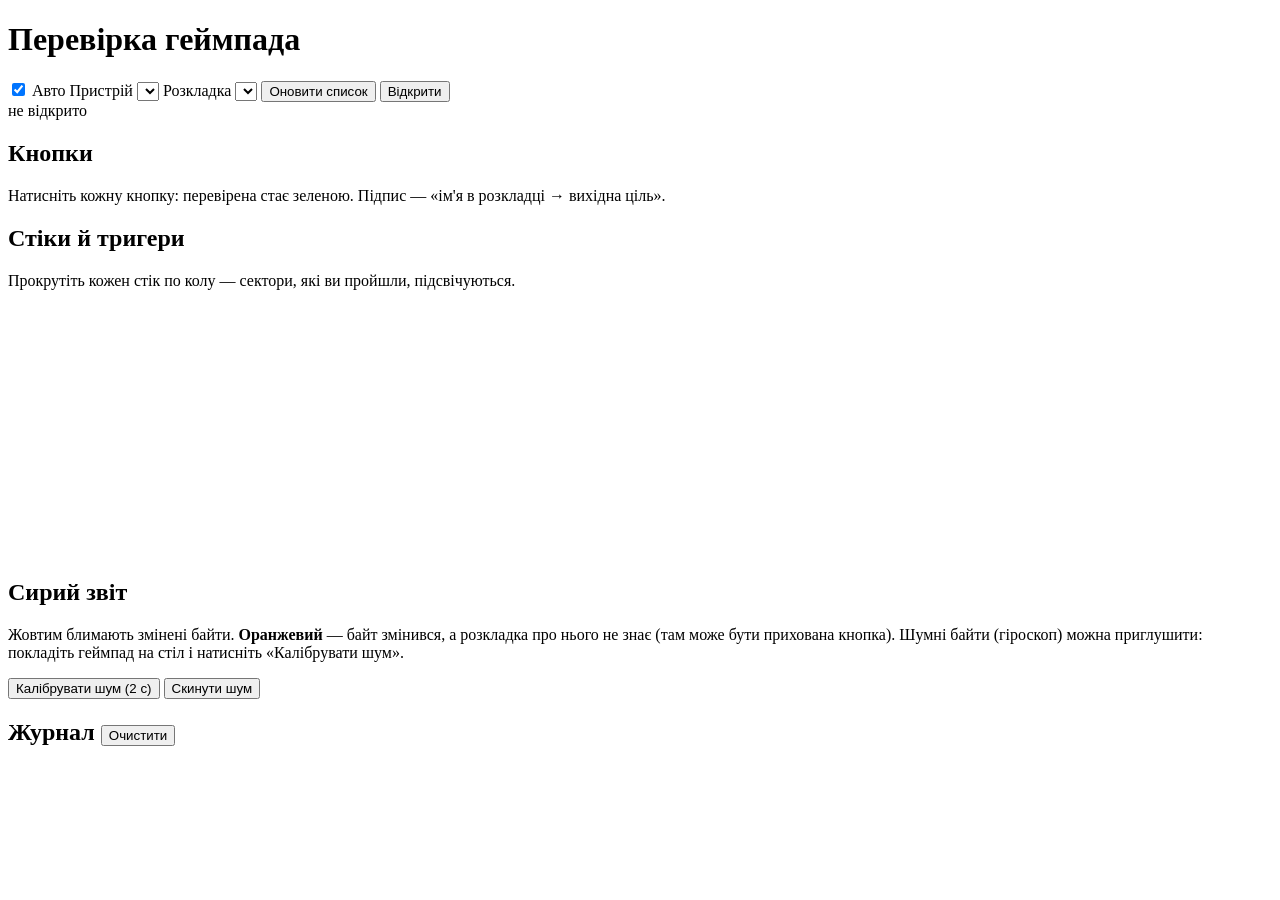
==== src/gamepad_remapd/web/static/testpage.html @ 9ee8ca2c "Add UI" ====
<!doctype html>
<html lang="uk">
<head>
  <meta charset="utf-8">
  <meta name="viewport" content="width=device-width, initial-scale=1">
  <title>Перевірка геймпада</title>
  <link rel="stylesheet" href="/testpage.css">
</head>
<body>
  <header>
    <h1>Перевірка геймпада</h1>
    <label class="check"><input type="checkbox" id="auto" checked> Авто</label>
    <label>Пристрій <select id="device"></select></label>
    <label>Розкладка <select id="layout"></select></label>
    <button id="btn-refresh" type="button">Оновити список</button>
    <button id="btn-open" type="button" class="primary">Відкрити</button>
    <button id="btn-close" type="button" hidden>Закрити</button>
  </header>

  <div id="statusbar" role="status">
    <span id="st-state" class="badge">не відкрито</span>
    <span id="st-info"></span>
    <span id="st-rate"></span>
  </div>
  <div id="warn" hidden></div>

  <main>
    <section class="card" aria-label="Кнопки">
      <h2>Кнопки <small id="progress"></small></h2>
      <p class="hint">Натисніть кожну кнопку: перевірена стає зеленою. Підпис — «ім'я в розкладці → вихідна ціль».</p>
      <div id="buttons" class="chips"></div>
    </section>

    <section class="card" aria-label="Стіки й тригери">
      <h2>Стіки й тригери</h2>
      <p class="hint">Прокрутіть кожен стік по колу — сектори, які ви пройшли, підсвічуються.</p>
      <div class="sticks"><canvas id="cv-left" width="220" height="250"></canvas><canvas id="cv-right" width="220" height="250"></canvas></div>
      <div id="bars"></div>
    </section>

    <section class="card wide" aria-label="Сирий звіт">
      <h2>Сирий звіт <small id="rawinfo"></small></h2>
      <p class="hint">
        Жовтим блимають змінені байти. <b>Оранжевий</b> — байт змінився, а розкладка про нього не знає
        (там може бути прихована кнопка). Шумні байти (гіроскоп) можна приглушити: покладіть геймпад
        на стіл і натисніть «Калібрувати шум».
      </p>
      <div class="toolbar">
        <button id="btn-calib" type="button">Калібрувати шум (2 с)</button>
        <button id="btn-clear-noise" type="button">Скинути шум</button>
        <span id="calib-state"></span>
      </div>
      <div id="hex" class="hex"></div>
    </section>

    <section class="card wide" aria-label="Журнал подій">
      <h2>Журнал <button id="btn-clear-log" type="button" class="small">Очистити</button></h2>
      <ol id="log"></ol>
    </section>
  </main>

  <script src="/testpage.js" defer></script>
</body>
</html>
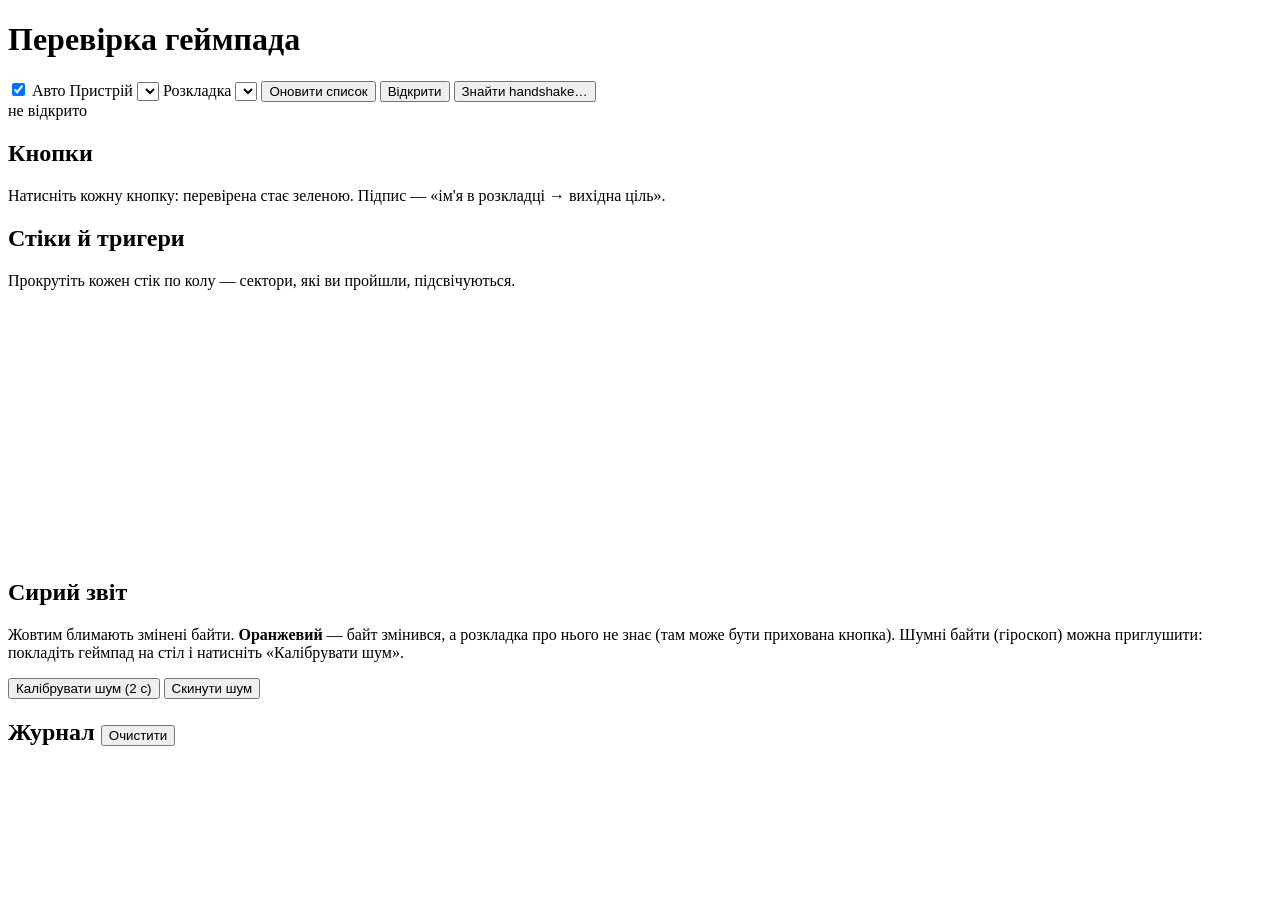
==== commit 56bc17f2: "Add master calibration gamepads" ====
--- a/src/gamepad_remapd/web/static/testpage.html
+++ b/src/gamepad_remapd/web/static/testpage.html
@@ -15,6 +15,7 @@
     <button id="btn-refresh" type="button">Оновити список</button>
     <button id="btn-open" type="button" class="primary">Відкрити</button>
     <button id="btn-close" type="button" hidden>Закрити</button>
+    <button id="btn-hs" type="button">Знайти handshake…</button>
   </header>
 
   <div id="statusbar" role="status">
@@ -23,6 +24,26 @@
     <span id="st-rate"></span>
   </div>
   <div id="warn" hidden></div>
+
+  <section id="hs" class="card hs" hidden aria-label="Пошук handshake">
+    <h2>Пошук handshake</h2>
+    <p class="hint">
+      Для пристроїв, що мовчать, поки їх не «розбудити». Програма по черзі пробує відомі handshake з бібліотеки
+      (байти з відкритих драйверів) і дивиться, чи ожив потік звітів. Протягом пошуку <b>натискайте кнопки й рухайте стіки</b>:
+      геймпад, що мовчить у спокої, виявить себе саме так, і за цим програма розуміє, який саме handshake його «розбудив». Нічого не зберігається, доки ви не натиснете «Зберегти».
+    </p>
+    <div class="toolbar">
+      <label>Інтерфейс <select id="hs-device"></select></label>
+      <label class="check"><input type="checkbox" id="hs-broad"> Широкий перебір (handshake інших виробників)</label>
+      <button id="hs-start" type="button" class="primary">Шукати</button>
+      <button id="hs-stop" type="button" hidden>Зупинити</button>
+      <button id="hs-save" type="button" class="primary" hidden>Зберегти розкладку</button>
+    </div>
+    <div id="hs-banner" hidden></div>
+    <div id="hs-msg"></div>
+    <pre id="hs-samples" hidden></pre>
+    <ol id="hs-log"></ol>
+  </section>
 
   <main>
     <section class="card" aria-label="Кнопки">
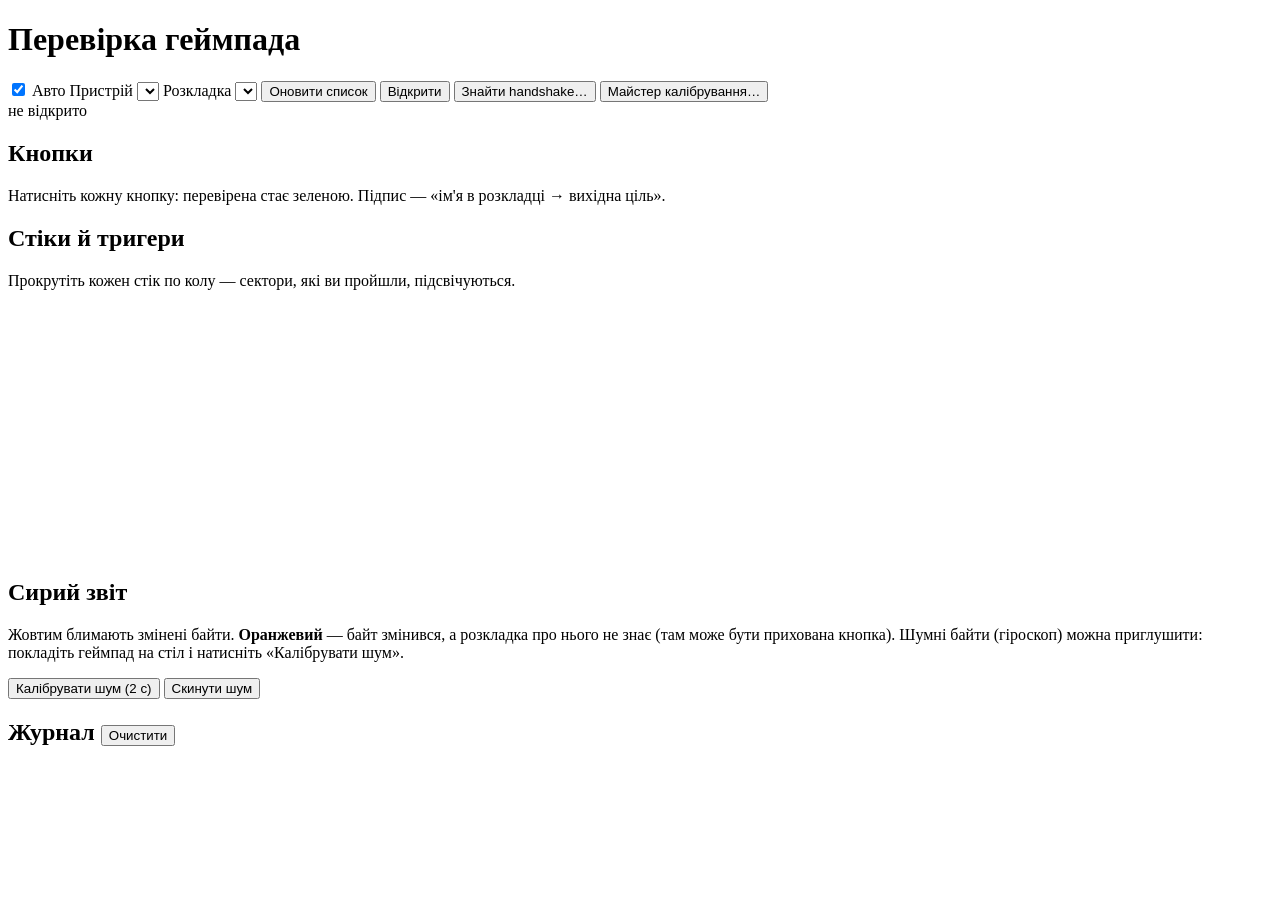
==== commit 4df8ae68: "Add rumble testing tools and calibration layouts" ====
--- a/src/gamepad_remapd/web/static/testpage.html
+++ b/src/gamepad_remapd/web/static/testpage.html
@@ -16,6 +16,7 @@
     <button id="btn-open" type="button" class="primary">Відкрити</button>
     <button id="btn-close" type="button" hidden>Закрити</button>
     <button id="btn-hs" type="button">Знайти handshake…</button>
+    <button id="btn-cal" type="button">Майстер калібрування…</button>
   </header>
 
   <div id="statusbar" role="status">
@@ -43,6 +44,29 @@
     <div id="hs-msg"></div>
     <pre id="hs-samples" hidden></pre>
     <ol id="hs-log"></ol>
+  </section>
+
+  <section id="cal" class="card hs" hidden aria-label="Майстер калібрування">
+    <h2>Майстер калібрування <small id="cal-progress"></small></h2>
+    <p class="hint">
+      Для геймпадів, яких програма не знає (або знає неточно). Ви по черзі натискаєте кнопки й ведете стіки за
+      підказками, а програма дивиться, які біти й байти звіту при цьому змінюються, і складає розкладку. Якщо пристрій
+      мовчить, програма сама перебере відомі handshake (SDL: Flydigi, 8BitDo, GameSir, Switch). Нічого не зберігається,
+      доки ви не натиснете «Зберегти».
+    </p>
+    <div class="toolbar">
+      <label>Інтерфейс <select id="cal-device"></select></label>
+      <label class="check"><input type="checkbox" id="cal-broad"> Широкий перебір handshake</label>
+      <button id="cal-start" type="button" class="primary">Почати</button>
+      <button id="cal-done" type="button" hidden>Готово (вісь)</button>
+      <button id="cal-skip" type="button" hidden>Пропустити</button>
+      <button id="cal-stop" type="button" hidden>Зупинити</button>
+      <button id="cal-save" type="button" class="primary" hidden>Зберегти розкладку</button>
+    </div>
+    <progress id="cal-bar" max="1" value="0" hidden></progress>
+    <div id="cal-banner" hidden></div>
+    <div id="cal-msg"></div>
+    <ul id="cal-done-list" class="calres"></ul>
   </section>
 
   <main>
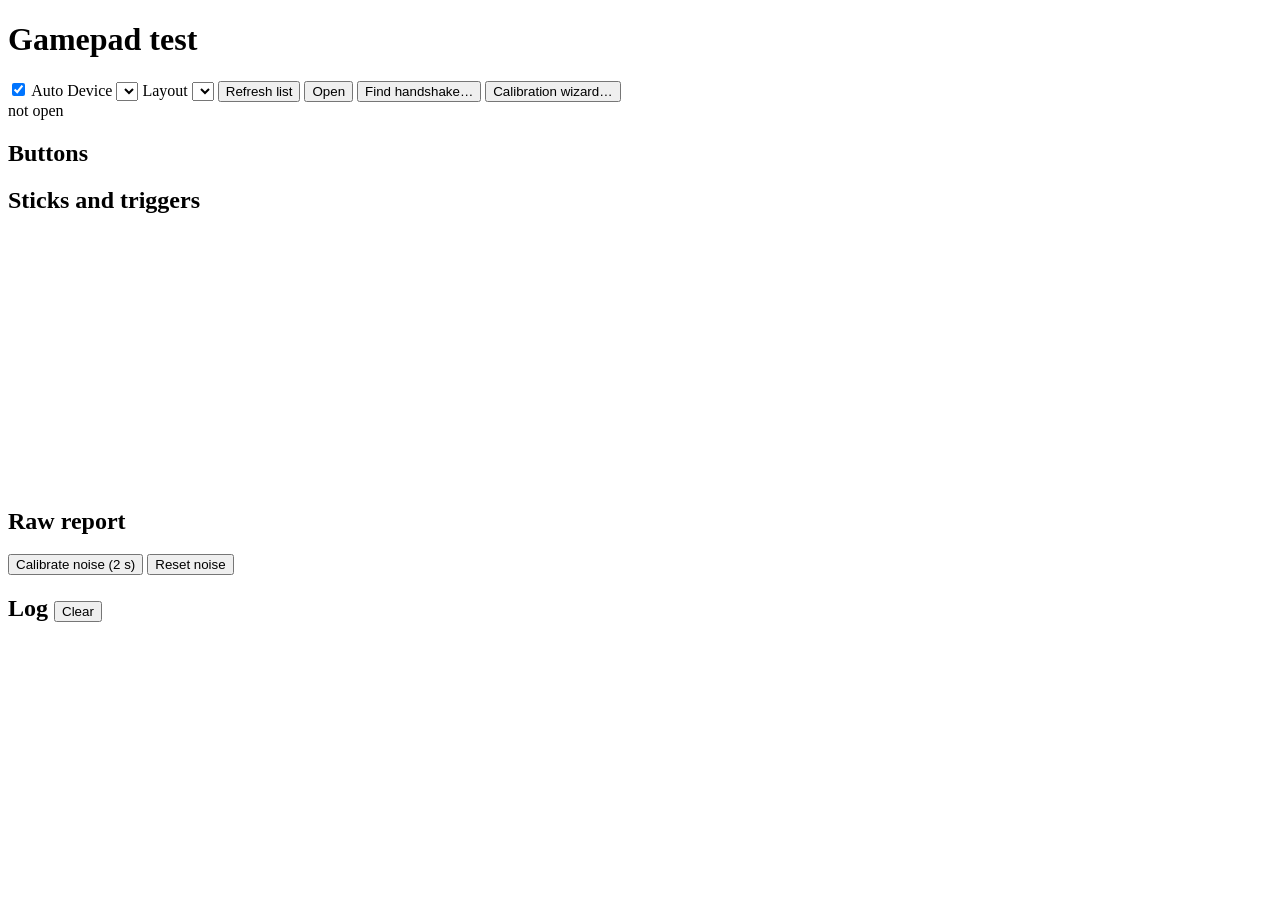
==== commit 9e8775a4: "Add unit tests for various functionalities including handshake skipping, i18n, locales, system opera" ====
--- a/src/gamepad_remapd/web/static/testpage.html
+++ b/src/gamepad_remapd/web/static/testpage.html
@@ -1,44 +1,41 @@
 <!doctype html>
-<html lang="uk">
+<html lang="en">
 <head>
   <meta charset="utf-8">
   <meta name="viewport" content="width=device-width, initial-scale=1">
-  <title>Перевірка геймпада</title>
+  <title data-i18n="tp.title">Gamepad test</title>
   <link rel="stylesheet" href="/testpage.css">
 </head>
 <body>
   <header>
-    <h1>Перевірка геймпада</h1>
-    <label class="check"><input type="checkbox" id="auto" checked> Авто</label>
-    <label>Пристрій <select id="device"></select></label>
-    <label>Розкладка <select id="layout"></select></label>
-    <button id="btn-refresh" type="button">Оновити список</button>
-    <button id="btn-open" type="button" class="primary">Відкрити</button>
-    <button id="btn-close" type="button" hidden>Закрити</button>
-    <button id="btn-hs" type="button">Знайти handshake…</button>
-    <button id="btn-cal" type="button">Майстер калібрування…</button>
+    <h1 data-i18n="tp.title">Gamepad test</h1>
+    <label class="check"><input type="checkbox" id="auto" checked> <span data-i18n="tp.auto_cb">Auto</span></label>
+    <label><span data-i18n="tab.device">Device</span> <select id="device"></select></label>
+    <label><span data-i18n="tp.layout_lbl">Layout</span> <select id="layout"></select></label>
+    <button id="btn-refresh" type="button" data-i18n="tp.refresh">Refresh list</button>
+    <button id="btn-open" type="button" class="primary" data-i18n="btn.open">Open</button>
+    <button id="btn-close" type="button" data-i18n="btn.close" hidden>Close</button>
+    <button id="btn-hs" type="button" data-i18n="tp.btn_hs">Find handshake…</button>
+    <button id="btn-cal" type="button" data-i18n="tp.btn_cal">Calibration wizard…</button>
+    <select id="lang" data-i18n-aria-label="hdr.lang" aria-label="Language" hidden></select>
   </header>
 
   <div id="statusbar" role="status">
-    <span id="st-state" class="badge">не відкрито</span>
+    <span id="st-state" class="badge" data-i18n="tp.not_open">not open</span>
     <span id="st-info"></span>
     <span id="st-rate"></span>
   </div>
   <div id="warn" hidden></div>
 
-  <section id="hs" class="card hs" hidden aria-label="Пошук handshake">
-    <h2>Пошук handshake</h2>
-    <p class="hint">
-      Для пристроїв, що мовчать, поки їх не «розбудити». Програма по черзі пробує відомі handshake з бібліотеки
-      (байти з відкритих драйверів) і дивиться, чи ожив потік звітів. Протягом пошуку <b>натискайте кнопки й рухайте стіки</b>:
-      геймпад, що мовчить у спокої, виявить себе саме так, і за цим програма розуміє, який саме handshake його «розбудив». Нічого не зберігається, доки ви не натиснете «Зберегти».
-    </p>
+  <section id="hs" class="card hs" hidden data-i18n-aria-label="tp.hs_h" aria-label="Handshake search">
+    <h2 data-i18n="tp.hs_h">Handshake search</h2>
+    <p class="hint" data-i18n="tp.hs_hint"></p>
     <div class="toolbar">
-      <label>Інтерфейс <select id="hs-device"></select></label>
-      <label class="check"><input type="checkbox" id="hs-broad"> Широкий перебір (handshake інших виробників)</label>
-      <button id="hs-start" type="button" class="primary">Шукати</button>
-      <button id="hs-stop" type="button" hidden>Зупинити</button>
-      <button id="hs-save" type="button" class="primary" hidden>Зберегти розкладку</button>
+      <label><span data-i18n="tp.iface">Interface</span> <select id="hs-device"></select></label>
+      <label class="check"><input type="checkbox" id="hs-broad"> <span data-i18n="tp.hs_broad">Broad search (other vendors’ handshakes)</span></label>
+      <button id="hs-start" type="button" class="primary" data-i18n="tp.search">Search</button>
+      <button id="hs-stop" type="button" data-i18n="tp.stop" hidden>Stop</button>
+      <button id="hs-save" type="button" class="primary" data-i18n="tp.save_layout" hidden>Save layout</button>
     </div>
     <div id="hs-banner" hidden></div>
     <div id="hs-msg"></div>
@@ -46,22 +43,17 @@
     <ol id="hs-log"></ol>
   </section>
 
-  <section id="cal" class="card hs" hidden aria-label="Майстер калібрування">
-    <h2>Майстер калібрування <small id="cal-progress"></small></h2>
-    <p class="hint">
-      Для геймпадів, яких програма не знає (або знає неточно). Ви по черзі натискаєте кнопки й ведете стіки за
-      підказками, а програма дивиться, які біти й байти звіту при цьому змінюються, і складає розкладку. Якщо пристрій
-      мовчить, програма сама перебере відомі handshake (SDL: Flydigi, 8BitDo, GameSir, Switch). Нічого не зберігається,
-      доки ви не натиснете «Зберегти».
-    </p>
+  <section id="cal" class="card hs" hidden data-i18n-aria-label="tp.cal_h" aria-label="Calibration wizard">
+    <h2><span data-i18n="tp.cal_h">Calibration wizard</span> <small id="cal-progress"></small></h2>
+    <p class="hint" data-i18n="tp.cal_hint"></p>
     <div class="toolbar">
-      <label>Інтерфейс <select id="cal-device"></select></label>
-      <label class="check"><input type="checkbox" id="cal-broad"> Широкий перебір handshake</label>
-      <button id="cal-start" type="button" class="primary">Почати</button>
-      <button id="cal-done" type="button" hidden>Готово (вісь)</button>
-      <button id="cal-skip" type="button" hidden>Пропустити</button>
-      <button id="cal-stop" type="button" hidden>Зупинити</button>
-      <button id="cal-save" type="button" class="primary" hidden>Зберегти розкладку</button>
+      <label><span data-i18n="tp.iface">Interface</span> <select id="cal-device"></select></label>
+      <label class="check"><input type="checkbox" id="cal-broad"> <span data-i18n="tp.cal_broad">Broad handshake search</span></label>
+      <button id="cal-start" type="button" class="primary" data-i18n="tp.cal_start">Start</button>
+      <button id="cal-done" type="button" data-i18n="tp.cal_done" hidden>Done (axis)</button>
+      <button id="cal-skip" type="button" data-i18n="tp.skip" hidden>Skip</button>
+      <button id="cal-stop" type="button" data-i18n="tp.stop" hidden>Stop</button>
+      <button id="cal-save" type="button" class="primary" data-i18n="tp.save_layout" hidden>Save layout</button>
     </div>
     <progress id="cal-bar" max="1" value="0" hidden></progress>
     <div id="cal-banner" hidden></div>
@@ -70,40 +62,37 @@
   </section>
 
   <main>
-    <section class="card" aria-label="Кнопки">
-      <h2>Кнопки <small id="progress"></small></h2>
-      <p class="hint">Натисніть кожну кнопку: перевірена стає зеленою. Підпис — «ім'я в розкладці → вихідна ціль».</p>
+    <section class="card" data-i18n-aria-label="tab.buttons" aria-label="Buttons">
+      <h2><span data-i18n="tab.buttons">Buttons</span> <small id="progress"></small></h2>
+      <p class="hint" data-i18n="tp.buttons_hint"></p>
       <div id="buttons" class="chips"></div>
     </section>
 
-    <section class="card" aria-label="Стіки й тригери">
-      <h2>Стіки й тригери</h2>
-      <p class="hint">Прокрутіть кожен стік по колу — сектори, які ви пройшли, підсвічуються.</p>
+    <section class="card" data-i18n-aria-label="tp.sticks_h" aria-label="Sticks and triggers">
+      <h2 data-i18n="tp.sticks_h">Sticks and triggers</h2>
+      <p class="hint" data-i18n="tp.sticks_hint"></p>
       <div class="sticks"><canvas id="cv-left" width="220" height="250"></canvas><canvas id="cv-right" width="220" height="250"></canvas></div>
       <div id="bars"></div>
     </section>
 
-    <section class="card wide" aria-label="Сирий звіт">
-      <h2>Сирий звіт <small id="rawinfo"></small></h2>
-      <p class="hint">
-        Жовтим блимають змінені байти. <b>Оранжевий</b> — байт змінився, а розкладка про нього не знає
-        (там може бути прихована кнопка). Шумні байти (гіроскоп) можна приглушити: покладіть геймпад
-        на стіл і натисніть «Калібрувати шум».
-      </p>
+    <section class="card wide" data-i18n-aria-label="tp.raw_h" aria-label="Raw report">
+      <h2><span data-i18n="tp.raw_h">Raw report</span> <small id="rawinfo"></small></h2>
+      <p class="hint" data-i18n="tp.raw_hint"></p>
       <div class="toolbar">
-        <button id="btn-calib" type="button">Калібрувати шум (2 с)</button>
-        <button id="btn-clear-noise" type="button">Скинути шум</button>
+        <button id="btn-calib" type="button" data-i18n="tp.btn_calib">Calibrate noise (2 s)</button>
+        <button id="btn-clear-noise" type="button" data-i18n="tp.btn_clear_noise">Reset noise</button>
         <span id="calib-state"></span>
       </div>
       <div id="hex" class="hex"></div>
     </section>
 
-    <section class="card wide" aria-label="Журнал подій">
-      <h2>Журнал <button id="btn-clear-log" type="button" class="small">Очистити</button></h2>
+    <section class="card wide" data-i18n-aria-label="tp.log_aria" aria-label="Event log">
+      <h2><span data-i18n="tp.log_h">Log</span> <button id="btn-clear-log" type="button" class="small" data-i18n="tp.clear">Clear</button></h2>
       <ol id="log"></ol>
     </section>
   </main>
 
+  <script src="/i18n.js" defer></script>
   <script src="/testpage.js" defer></script>
 </body>
 </html>
